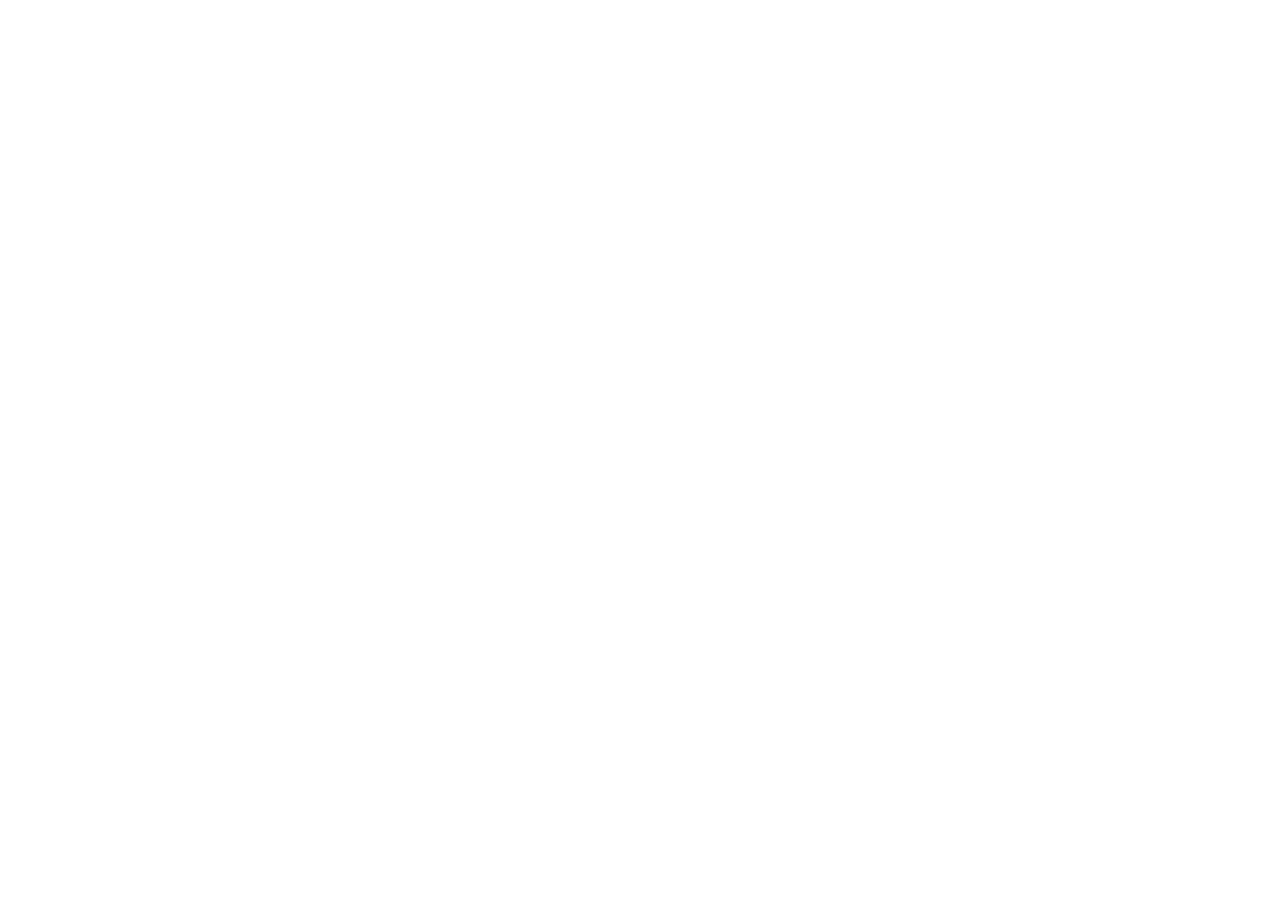
==== sales.html @ 7259e951 "added sales html" ====
<!DOCTYPE html>
<html lang="en">
<head>
    <meta charset="UTF-8">
    <meta name="viewport" content="width=device-width, initial-scale=1.0">
    <meta http-equiv="X-UA-Compatible" content="ie=edge">
    <title>Salmon Cookies Sales</title>
    <link href="css/reset.css" type="text/css" rel="stylesheet" />
    <link href="css/style.css" type="text/css" rel="stylesheet" />
</head>
<body>
    
</body>
</html>
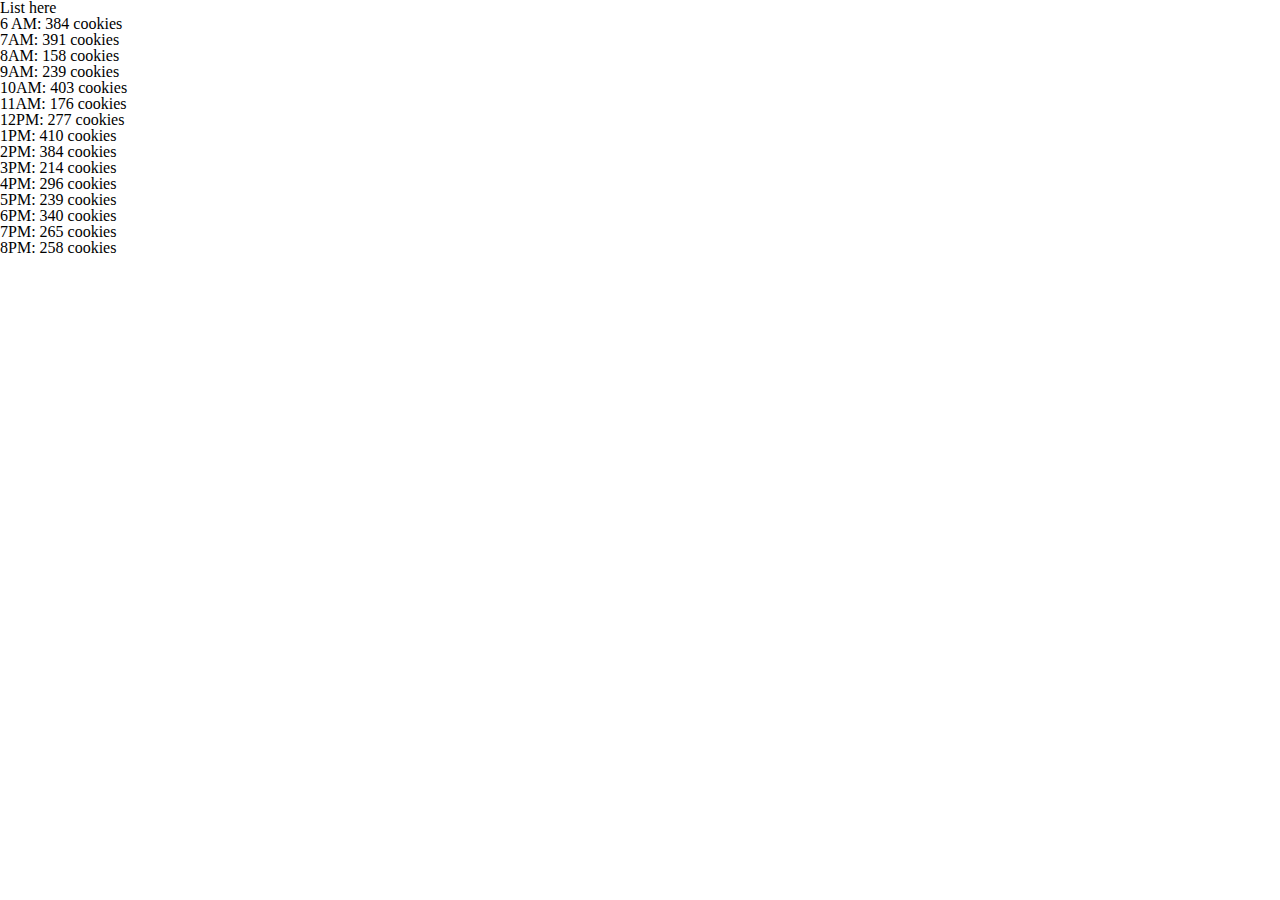
==== commit a3d01749: "A functional object!" ====
--- a/sales.html
+++ b/sales.html
@@ -9,6 +9,8 @@
     <link href="css/style.css" type="text/css" rel="stylesheet" />
 </head>
 <body>
-    
+    <h3>List here</h3>
+    <ul id="pike"></ul>
+    <script src="js/app.js"></script>
 </body>
 </html>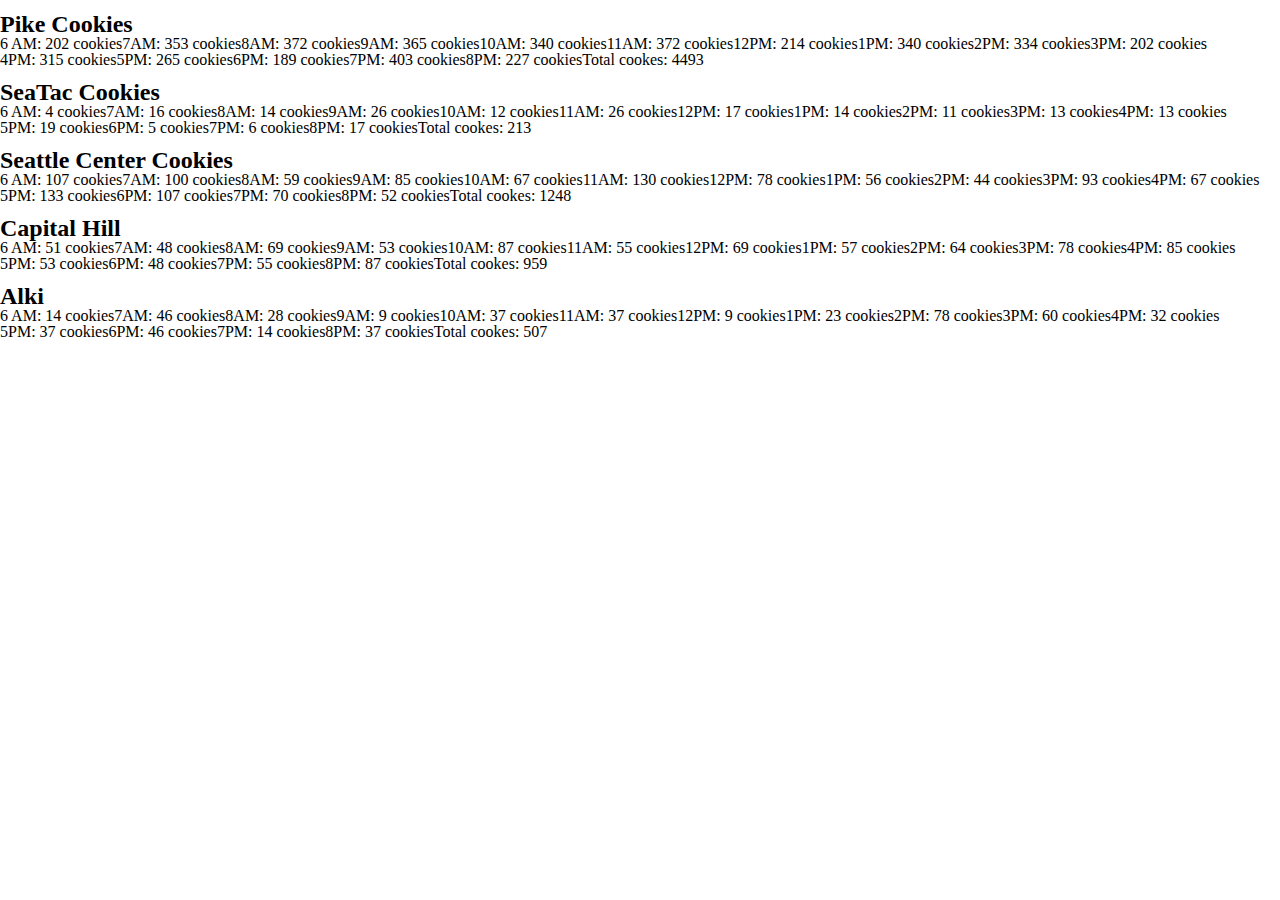
==== commit e5334ec4: "Merge pull request #1 from JamesDansie/mon-JS-Sales" ====
--- a/sales.html
+++ b/sales.html
@@ -9,8 +9,20 @@
     <link href="css/style.css" type="text/css" rel="stylesheet" />
 </head>
 <body>
-    <h3>List here</h3>
+    <h3>Pike Cookies</h3>
     <ul id="pike"></ul>
+
+    <h3>SeaTac Cookies</h3>
+    <ul id="sea"></ul>
+
+    <h3>Seattle Center Cookies</h3>
+    <ul id="center"></ul>
+
+    <h3>Capital Hill</h3>
+    <ul id="capHill"></ul>
+
+    <h3>Alki</h3>
+    <ul id="alki"></ul>
     <script src="js/app.js"></script>
 </body>
 </html>--- a/css/style.css
+++ b/css/style.css
@@ -0,0 +1,39 @@
+*{
+    border: solid 1px;
+}
+header{
+    width: 100%;
+}
+
+h1{
+    font-size: 36px;
+    text-align: center;
+    font-weight: bold;
+}
+h2{
+    font-size: 24px;
+    font-weight: bold;
+    padding-top: 12px;
+    clear: both;
+}
+h3{
+    font-size: 24px;
+    font-weight: bold;
+    padding-top: 12px;
+    clear: left;
+}
+li{
+    float: left;
+}
+li a{
+    display:block;
+    color: green;
+    text-align: center;
+    padding: 10px 12px;
+}
+ul{
+    list-style-type: none;
+    margin: 0;
+    padding: 0;
+    overflow: hidden;
+}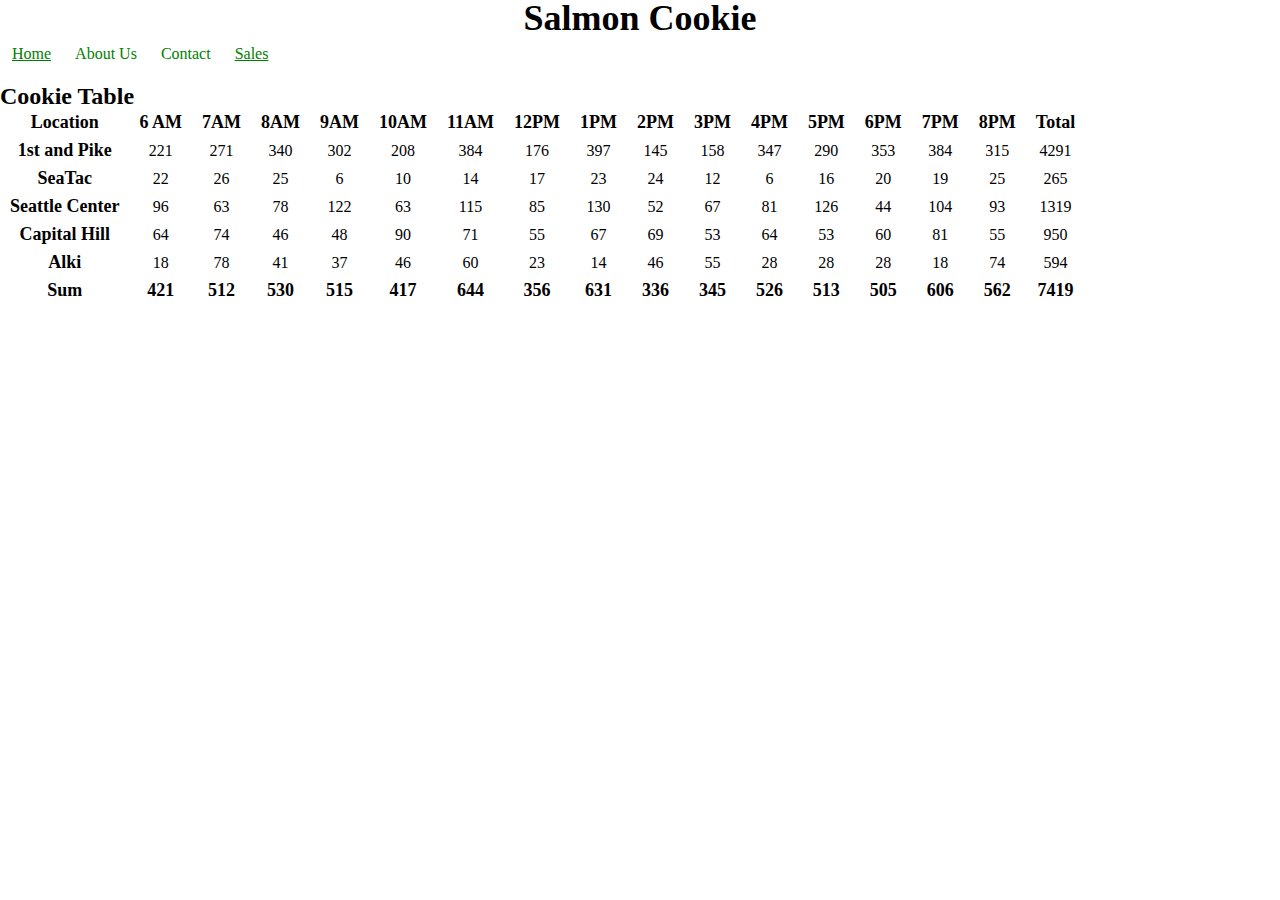
==== commit 632befa5: "final push" ====
--- a/sales.html
+++ b/sales.html
@@ -9,20 +9,22 @@
     <link href="css/style.css" type="text/css" rel="stylesheet" />
 </head>
 <body>
-    <h3>Pike Cookies</h3>
-    <ul id="pike"></ul>
+    <header>
+        <h1>Salmon Cookie</h1>
+        <div id="nav">
+            <ul>
+                <li><a href="index.html">Home</a></li>
+                <li><a>About Us</a></li>
+                <li><a>Contact</a></li>
+                <li><a href="sales.html">Sales</a></li>
+            </ul>
+        </div>
+    </header>
+    <h3>Cookie Table</h3>
+    <table>
+        <tbody id="table"></tbody>
+    </table>
 
-    <h3>SeaTac Cookies</h3>
-    <ul id="sea"></ul>
-
-    <h3>Seattle Center Cookies</h3>
-    <ul id="center"></ul>
-
-    <h3>Capital Hill</h3>
-    <ul id="capHill"></ul>
-
-    <h3>Alki</h3>
-    <ul id="alki"></ul>
     <script src="js/app.js"></script>
 </body>
 </html>--- a/css/style.css
+++ b/css/style.css
@@ -1,10 +1,18 @@
 *{
     border: solid 1px;
+}
+div #nav{
+    display: block;
+}
+div #highlights{
+    width: 40%;
 }
 header{
     width: 100%;
 }
-
+#highlights{
+    width: 40%;
+}
 h1{
     font-size: 36px;
     text-align: center;
@@ -20,16 +28,21 @@
     font-size: 24px;
     font-weight: bold;
     padding-top: 12px;
-    clear: left;
-}
-li{
-    float: left;
 }
 li a{
+    float: left;
     display:block;
     color: green;
     text-align: center;
     padding: 10px 12px;
+}
+td{
+    text-align: center;
+}
+th{
+    font-weight: bold;
+    font-size: 18px;
+    padding: 5px 10px 5px 10px;
 }
 ul{
     list-style-type: none;
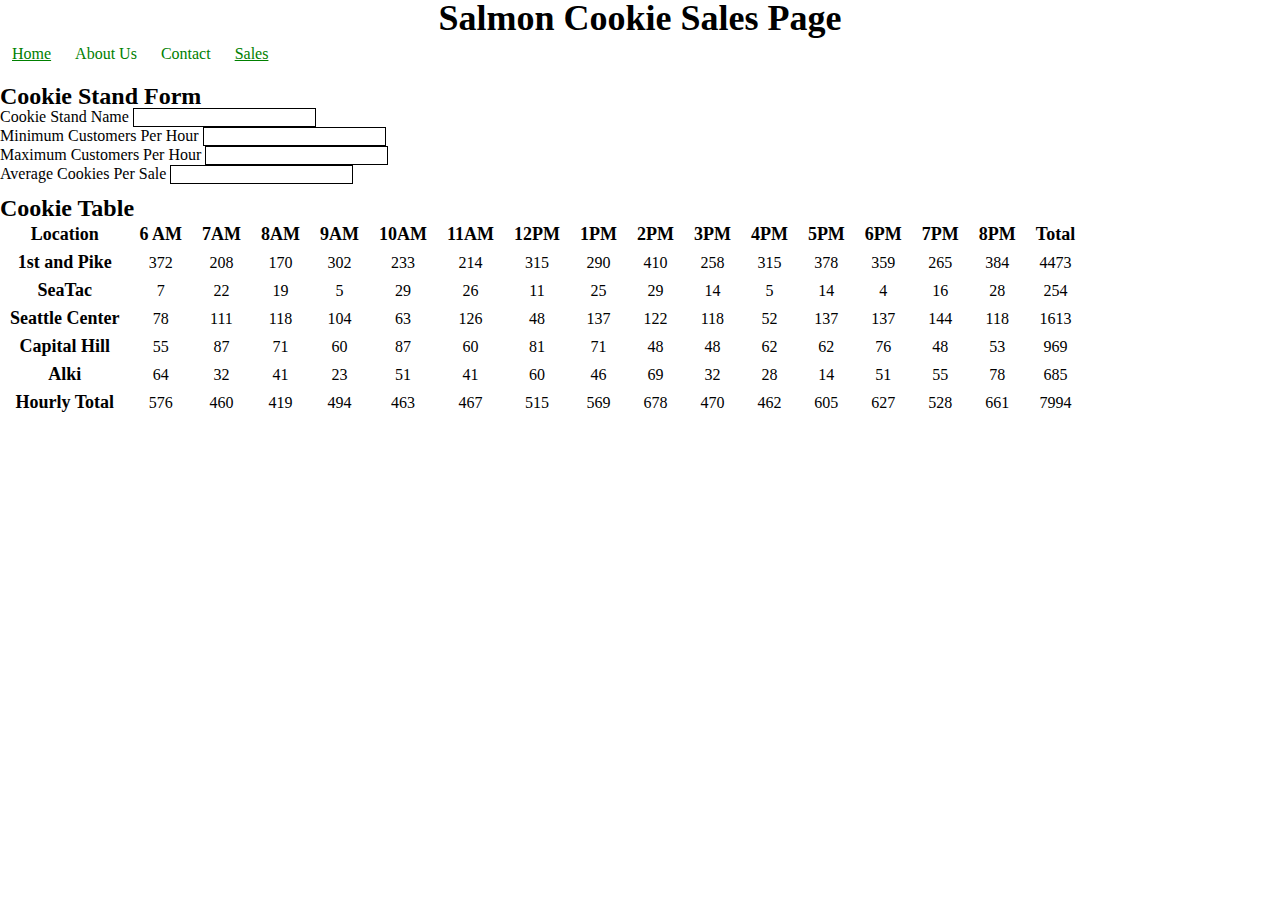
==== commit 4c6403b2: "added html" ====
--- a/sales.html
+++ b/sales.html
@@ -10,7 +10,7 @@
 </head>
 <body>
     <header>
-        <h1>Salmon Cookie</h1>
+        <h1>Salmon Cookie Sales Page</h1>
         <div id="nav">
             <ul>
                 <li><a href="index.html">Home</a></li>
@@ -20,6 +20,22 @@
             </ul>
         </div>
     </header>
+    <h3>Cookie Stand Form</h3>
+    <form id="cookieForm">
+        <fieldset>
+            <label>Cookie Stand Name</label>
+            <input name="cookieStandName" type="text" /><br/>
+
+            <label>Minimum Customers Per Hour</label>
+            <input name="customersMinPerHour" type="text" /><br/>
+
+            <label>Maximum Customers Per Hour</label>
+            <input name="customersMaxPerHour" type="text" /><br/>
+
+            <label>Average Cookies Per Sale</label>
+            <input name="cookieAvgPerSale" type="text" /><br/>
+        </fieldset>
+    </form>
     <h3>Cookie Table</h3>
     <table>
         <tbody id="table"></tbody>
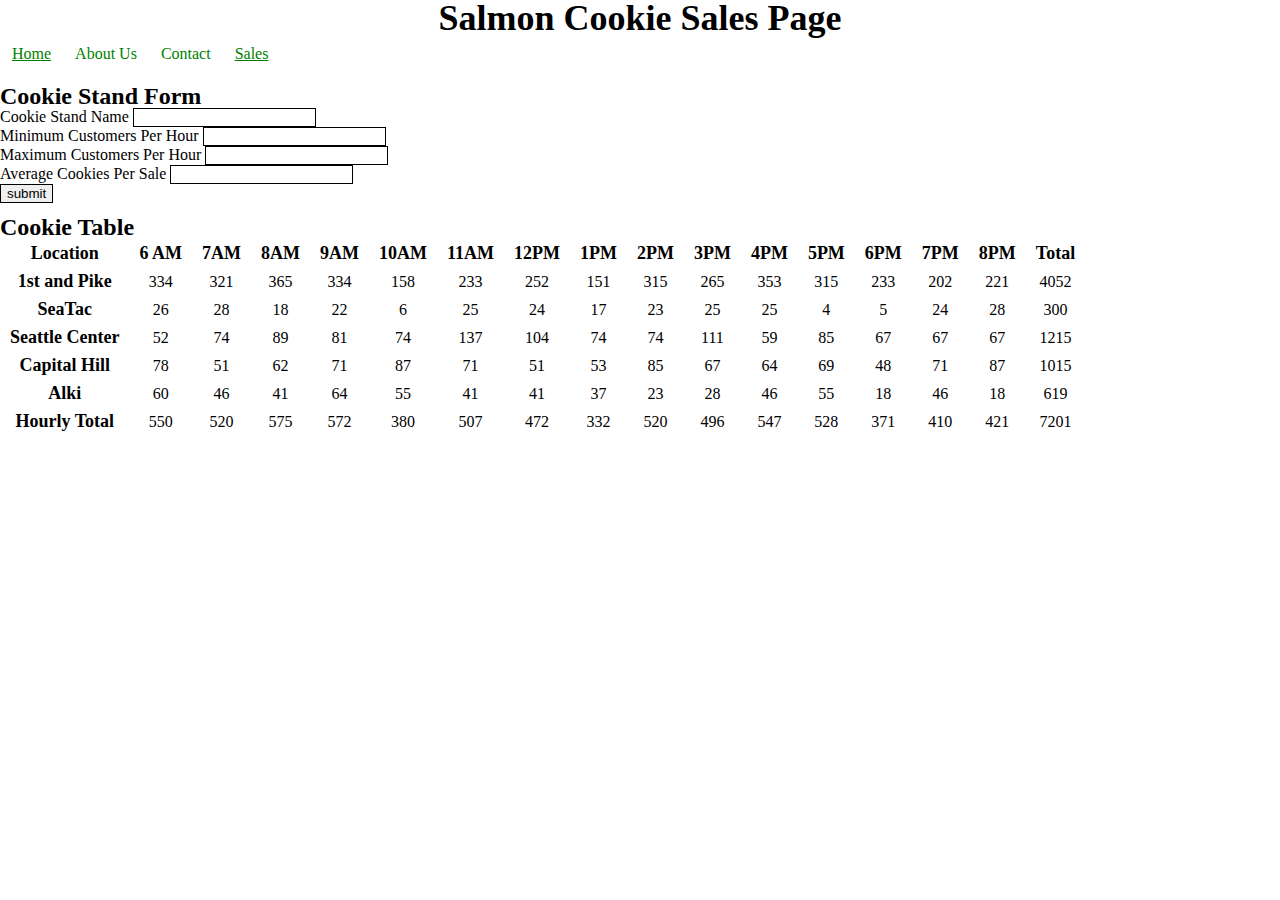
==== commit 957a4484: "Merge pull request #3 from JamesDansie/wed-form" ====
--- a/sales.html
+++ b/sales.html
@@ -34,6 +34,8 @@
 
             <label>Average Cookies Per Sale</label>
             <input name="cookieAvgPerSale" type="text" /><br/>
+
+            <input type="submit" name="submitButton" value="submit" />
         </fieldset>
     </form>
     <h3>Cookie Table</h3>
